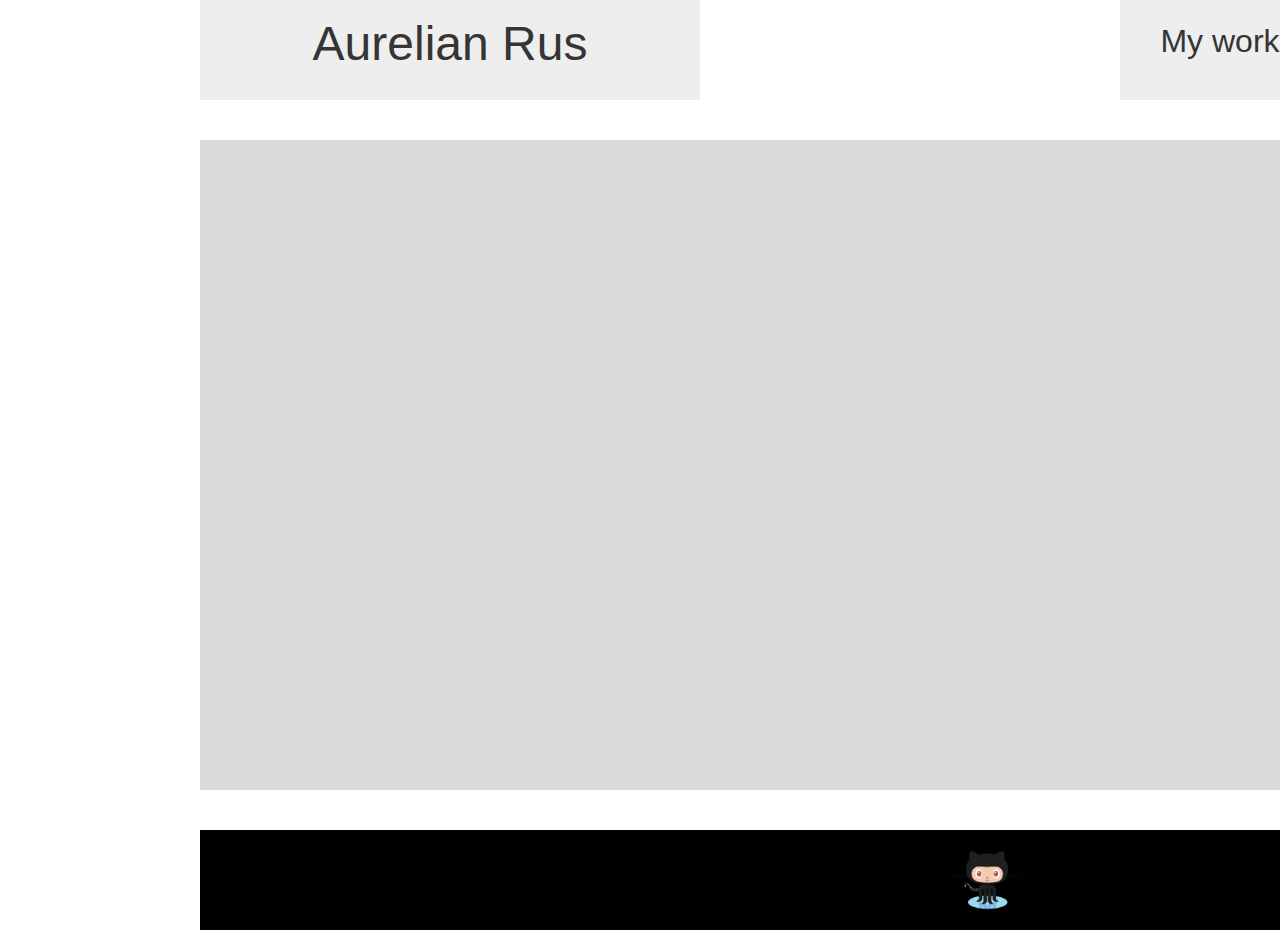
==== about.html @ e409cb6e "added base of all 4 pages with index at 80% completion" ====
<!DOCTYPE html>

<hedad>

  <meta charset="UTF-8"/>

  <title>About - Aurelian Rus</title>
  <link rel="stylesheet" href="./assets/css/reset_.css">
  <link rel="stylesheet" href="./assets/css/style.css">
  <link rel="icon" href="https://avatars1.githubusercontent.com/u/12516891?s=460&v=4">
  
</head>

<body style="padding: 0px 200px 0px 200px;">

        <header style="height: 100px; width:1520px; margin-bottom: 40px; padding:0px">
    
                <div>
                    <a href="index.html">
                        <div id="MyNameBGoff">
                                <h1 id="MyNameTxtOff">Aurelian Rus</h1>
                        </div>
                    </a>
        
                    <a href="about.html">
                        <div id="ActiveColumnHead">
                            <h2 id="ActiveHeaderBar">About me</h2>
                        </div>
                    </a>
                    
                    <a href="contact.html">
                        <div class="ColumnHead">
                            <h2 class="HeaderBar">Contact</h2>
                        </div>
                    </a>
        
                    <a href="portfolio.html">
                        <div class="ColumnHead">
                                <h2 class="HeaderBar">My work</h2>
                        </div>
                    </a>
        
                </div> 
        
            </header> 
            
        <div id="foreground" style="height: 650px; width: 1520px">
    
        </div>
    
        <footer style="display: inline-block; margin-top: 40px; height: 100px; background-color: #000000; width: 1520px">
            <div id="gitLogo">
            <a href="https://github.com/Ral03/Basic-Portfolio" target="_blank">
            <img src="assets/images/octocat.png" style="height: 60px; width:75px">
            </a>
             </div>
        </footer>
    
    </body>
---- assets/css/style.css ----
#MyNameTxt {
    color: whitesmoke;
    font-size: 3em;
    font-family: 'Segoe UI', Tahoma, Geneva, Verdana, sans-serif;
    margin-top: 20px;
    border: 0;
    padding: 0;
    align-content: center;
    text-align: center;
}

#MyNameTxtOff {
    color: #353535;
    font-size: 3em;
    font-family: 'Segoe UI', Tahoma, Geneva, Verdana, sans-serif;
    margin-top: 20px;
    border: 0;
    padding: 0;
    align-content: center;
    text-align: center;
}
#MyNameBG {
    height: 100px; 
    width: 500px; 
    border: 0;
    padding: 0;
    background-color: black;
    float: left;
}

#MyNameBGoff {
    height: 100px; 
    width: 500px; 
    border: 0;
    padding: 0;
    background-color: #eeeeee;
    float: left;
}


.HeaderBar {
    font-size: 2em;
    font-family: 'Segoe UI', Tahoma, Geneva, Verdana, sans-serif;
    margin: 25px 0px 25px 0px;
    border: 0;
    padding: 0;
    align-content: center;
    text-align: center;
    color: #353535;
}

#ActiveHeaderBar {
    font-size: 2em;
    font-family: 'Segoe UI', Tahoma, Geneva, Verdana, sans-serif;
    margin: 25px 0px 25px 0px;
    border: 0;
    padding: 0;
    align-content: center;
    text-align: center;
    color: whitesmoke;
}

.ColumnHead
{
    display: table-cell;
    float: right; 
    height: 100px;
    width: 200px;
    margin: 0;
    padding: 0;
    background-color: #eeeeee;
}

#ActiveColumnHead
{
    display: table-cell;
    float: right; 
    height: 100px;
    width: 200px;
    margin: 0;
    padding: 0;
    background-color: black;
}

#foreground {
    background-color: #dadada;
}

a :hover {
    background-color: black;
    color: white;
}

#gitLogo {
    display: flex;
    align-content: center;
    margin: 20px 750px 20px 750px;
}

.contentBox {
    float: left;
    width: 400px;
    height: 250px;
    background-color: #353535;
    border: 5px white solid;
    }

.contentBoxBanner{
    float: left;
    display: flex;
    width: 390px;
    height: 50px;
    background-color: #757575;
    /* border: 5px white solid; */
    margin: 195px 0px 0px 5px;
}

.txtBoxBanner{
    font-size: 2em;
    letter-spacing: 3pt;
    text-transform: uppercase;
    padding: 8px;
    color: white;
    margin: 0px;

}

.txtBlock {
    padding: 10px;
    color: white;
    font-size: 1.5em;
}
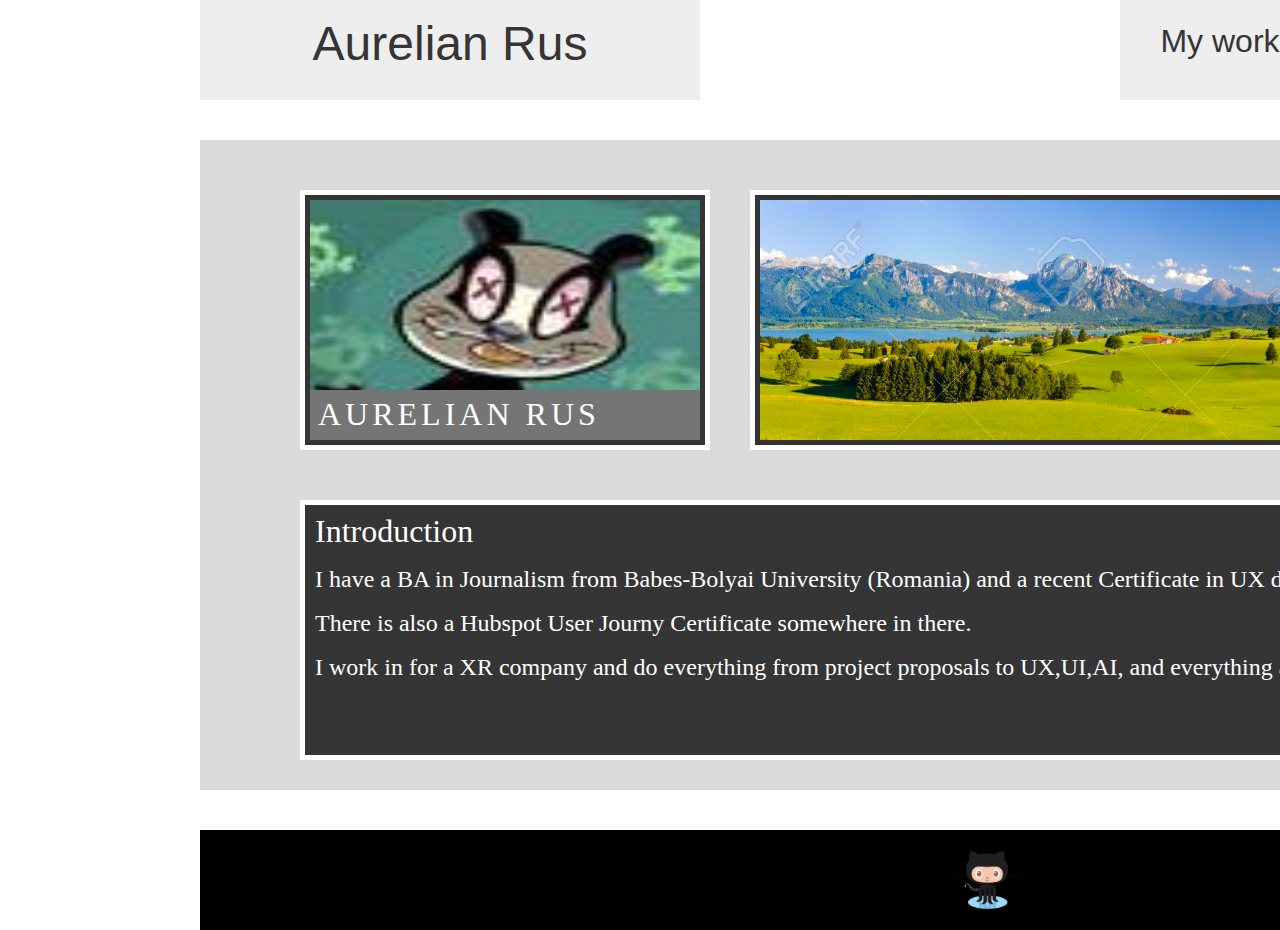
==== commit cdc06705: "last minute assignment submission" ====
--- a/about.html
+++ b/about.html
@@ -46,6 +46,43 @@
             
         <div id="foreground" style="height: 650px; width: 1520px">
     
+                <div style="padding-top: 50px">
+
+                        <div class="contentBox" style="margin-left: 100px">
+            
+                            <div class="contentBoxBanner">
+                                <p class="txtBoxBanner">
+                                    Aurelian Rus
+                                </p>
+                            </div>
+                            <div style="contentBoxImg">
+                                    <img src="assets/images/profile_pic.jpg"
+                                    alt="Accurate representation of me"
+                                    class="imgBox">
+                            </div>
+            
+                        </div>
+            
+                        <div class="contentBox" style="margin: 0px 40px 0 40px; width:860px">
+            
+
+                            <div style="contentBoxImg">
+                                    <img src="assets/images/filler.jpg"
+                                    alt="Accurate representation of this project so far"
+                                    class="imgBox" style="width: 850px">
+                            </div>
+            
+                        </div>
+                </div>
+
+                <div class="contentBox" style="width: 1300px; margin: 50px 100px 0px 100px">
+                                <h1 class="txtBlock" style="font-size: 2em">Introduction</h1>
+                                <p class="txtBlock">I have a BA in Journalism from Babes-Bolyai University (Romania) and a recent Certificate in UX design from UofT.</p>
+                                <p class="txtBlock">There is also a Hubspot User Journy Certificate somewhere in there.</p>
+                                <p class="txtBlock">I work in for a XR company and do everything from project proposals to UX,UI,AI, and everything and anything in between.</p>     
+                        
+                </div>
+
         </div>
     
         <footer style="display: inline-block; margin-top: 40px; height: 100px; background-color: #000000; width: 1520px">
--- a/assets/css/style.css
+++ b/assets/css/style.css
@@ -91,6 +91,7 @@
     color: white;
 }
 
+
 #gitLogo {
     display: flex;
     align-content: center;
@@ -103,6 +104,8 @@
     height: 250px;
     background-color: #353535;
     border: 5px white solid;
+    position: relative;
+    z-index: 2;
     }
 
 .contentBoxBanner{
@@ -113,6 +116,8 @@
     background-color: #757575;
     /* border: 5px white solid; */
     margin: 195px 0px 0px 5px;
+    position: absolute;
+    z-index: 4;
 }
 
 .txtBoxBanner{
@@ -122,9 +127,17 @@
     padding: 8px;
     color: white;
     margin: 0px;
-
 }
 
+.imgBox{
+    height: 240px;
+    width: 390px;
+    margin: 5px;
+}
+.contentBoxImg{
+    position: absolute;
+    z-index: 3;
+}
 .txtBlock {
     padding: 10px;
     color: white;
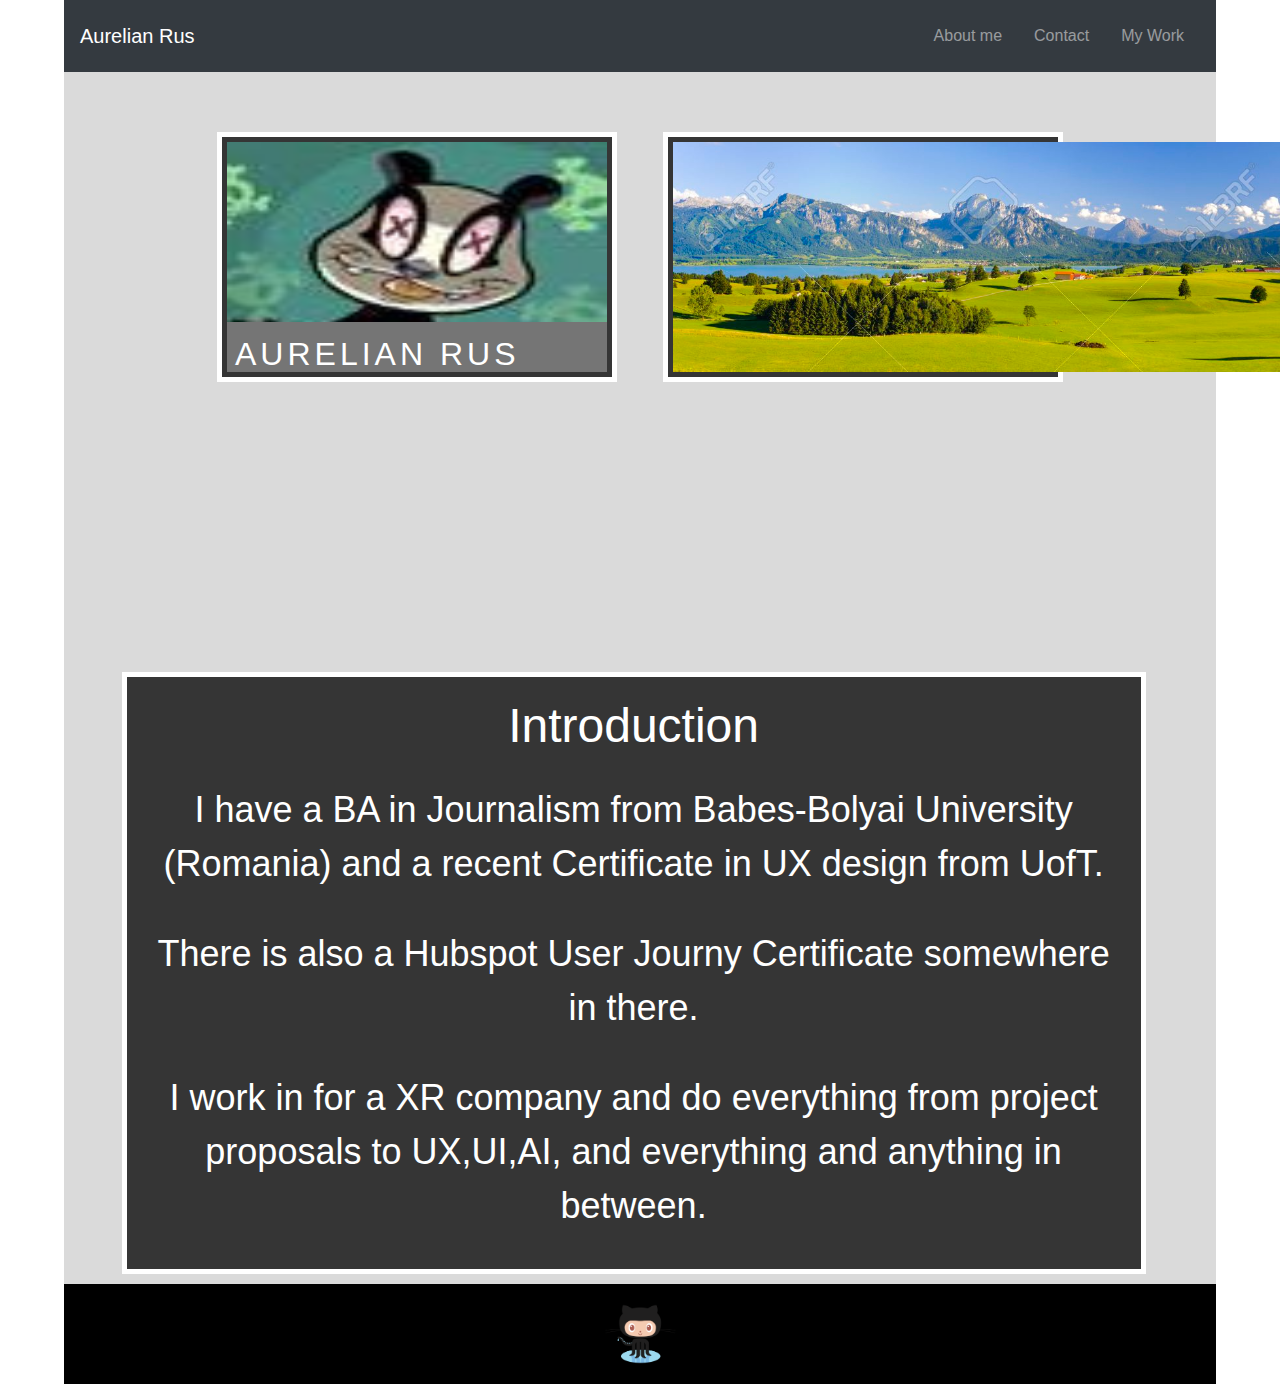
==== commit c94f5c75: "update 2020-02-22" ====
--- a/about.html
+++ b/about.html
@@ -1,99 +1,120 @@
 <!DOCTYPE html>
 
-<hedad>
+<!DOCTYPE html>
 
-  <meta charset="UTF-8"/>
+<head>
 
-  <title>About - Aurelian Rus</title>
-  <link rel="stylesheet" href="./assets/css/reset_.css">
-  <link rel="stylesheet" href="./assets/css/style.css">
-  <link rel="icon" href="https://avatars1.githubusercontent.com/u/12516891?s=460&v=4">
+    <meta   charset="UTF-8"/>
+    <meta   name="viewport" 
+            content="width=device-width, initial-scale=1, shrink-to-fit=no">
+    <link   rel="icon"
+            href="https://avatars1.githubusercontent.com/u/12516891?s=460&v=4">
+
+    <title>About - Aurelian Rus</title>
+    
+<!-- CSS -->
+
+    <link   rel="stylesheet"    href="./assets/css/reset_.css">
+    <link   rel="stylesheet"
+            href="https://stackpath.bootstrapcdn.com/bootstrap/4.3.1/css/bootstrap.min.css"
+            integrity="sha384-ggOyR0iXCbMQv3Xipma34MD+dH/1fQ784/j6cY/iJTQUOhcWr7x9JvoRxT2MZw1T"
+            crossorigin="anonymous">
+    <link   rel="stylesheet"    href="./assets/css/base.css">
+    <link   rel="stylesheet"    href="./assets/css/container.css">    
+ 
+<!-- Scripts -->
+    
+    <script src="https://code.jquery.com/jquery-3.3.1.slim.min.js"
+            integrity="sha384-q8i/X+965DzO0rT7abK41JStQIAqVgRVzpbzo5smXKp4YfRvH+8abtTE1Pi6jizo"
+            crossorigin="anonymous"></script>
+    <script src="https://cdnjs.cloudflare.com/ajax/libs/popper.js/1.14.7/umd/popper.min.js"
+            integrity="sha384-UO2eT0CpHqdSJQ6hJty5KVphtPhzWj9WO1clHTMGa3JDZwrnQq4sF86dIHNDz0W1"
+            crossorigin="anonymous"></script>
   
 </head>
+<body style="padding: 0px 5vw 0px 5vw;">
+    <header class="header">
+         <nav class="navbar navbar-expand-lg navbar-dark bg-dark">
+             <div class="d-flex flex-grow-1">
+                 <span class="w-100 d-lg-none d-block"></span>
+ 
+                 <a class="navbar-brand" href="index.html" >Aurelian Rus</a>
+ 
+                 <div class="w-100 text-right">
+                     <button class="navbar-toggler" type="button" 
+                     data-toggle="collapse" data-target="#hamburger">
+                         <span class="navbar-toggler-icon"></span>
+                     </button>
+                 </div>
+             </div>
+ 
+             <div class="collapse navbar-collapse flex-grow-1 text-right"
+                 id="hamburger">
+                 <ul class="navbar-nav ml-auto flex-nowrap">
+                     <li class="nav-item ">
+                         <a class="nav-link m-2 menu-item" href="about.html">About me</a>
+                     </li>
+                     <li class="nav-item">
+                       
+                         <a href="contact.html" class="nav-link m-2 menu-item">Contact</a>
+                         </li>
+                     <li class="nav-item ">
+                         <a class="nav-link m-2 menu-item" href="portfolio.html">My Work</a>
+                     </li>
+                 </ul>
+             </div>
+         </nav>
+     </header>
+         
+    <div class="container-fluid" id="background">
+    
+        <div class="list-inline b_list" style="padding-top: 50px">
 
-<body style="padding: 0px 200px 0px 200px;">
+            <div class="contentBox">
 
-        <header style="height: 100px; width:1520px; margin-bottom: 40px; padding:0px">
-    
-                <div>
-                    <a href="index.html">
-                        <div id="MyNameBGoff">
-                                <h1 id="MyNameTxtOff">Aurelian Rus</h1>
-                        </div>
-                    </a>
-        
-                    <a href="about.html">
-                        <div id="ActiveColumnHead">
-                            <h2 id="ActiveHeaderBar">About me</h2>
-                        </div>
-                    </a>
-                    
-                    <a href="contact.html">
-                        <div class="ColumnHead">
-                            <h2 class="HeaderBar">Contact</h2>
-                        </div>
-                    </a>
-        
-                    <a href="portfolio.html">
-                        <div class="ColumnHead">
-                                <h2 class="HeaderBar">My work</h2>
-                        </div>
-                    </a>
-        
-                </div> 
-        
-            </header> 
-            
-        <div id="foreground" style="height: 650px; width: 1520px">
-    
-                <div style="padding-top: 50px">
-
-                        <div class="contentBox" style="margin-left: 100px">
-            
-                            <div class="contentBoxBanner">
-                                <p class="txtBoxBanner">
-                                    Aurelian Rus
-                                </p>
-                            </div>
-                            <div style="contentBoxImg">
-                                    <img src="assets/images/profile_pic.jpg"
-                                    alt="Accurate representation of me"
-                                    class="imgBox">
-                            </div>
-            
-                        </div>
-            
-                        <div class="contentBox" style="margin: 0px 40px 0 40px; width:860px">
-            
-
-                            <div style="contentBoxImg">
-                                    <img src="assets/images/filler.jpg"
-                                    alt="Accurate representation of this project so far"
-                                    class="imgBox" style="width: 850px">
-                            </div>
-            
-                        </div>
+                <div class="contentBoxBanner">
+                    <p class="txtBoxBanner">
+                        Aurelian Rus
+                    </p>
+                </div>
+                <div class="contentBoxImg">
+                        <img src="assets/images/profile_pic.jpg"
+                        alt="Accurate representation of me"
+                        class="imgBox">
                 </div>
 
-                <div class="contentBox" style="width: 1300px; margin: 50px 100px 0px 100px">
-                                <h1 class="txtBlock" style="font-size: 2em">Introduction</h1>
-                                <p class="txtBlock">I have a BA in Journalism from Babes-Bolyai University (Romania) and a recent Certificate in UX design from UofT.</p>
-                                <p class="txtBlock">There is also a Hubspot User Journy Certificate somewhere in there.</p>
-                                <p class="txtBlock">I work in for a XR company and do everything from project proposals to UX,UI,AI, and everything and anything in between.</p>     
-                        
+            </div>
+
+            <div class="contentBox">
+                
+                <div class="img-fluid contentBoxImg">
+                    <img src="assets/images/filler.jpg" alt="Accurate representation of this project so far" class="imgBox" style="width: 850px">
                 </div>
 
+            </div>
         </div>
+
+        <div    class="txtBlockContainer container-fluid justify-content-center"
+                style="width: 80vw">
+            <h1 class="txtBlock" style="font-size: 2em">Introduction</h1>
+            <p class="txtBlock">I have a BA in Journalism from Babes-Bolyai University (Romania) and a recent Certificate in UX design from UofT.</p>
+            <p class="txtBlock">There is also a Hubspot User Journy Certificate somewhere in there.</p>
+            <p class="txtBlock">I work in for a XR company and do everything from project proposals to UX,UI,AI, and everything and anything in between.</p>     
+                
+        </div>
+
+    </div>
     
-        <footer style="display: inline-block; margin-top: 40px; height: 100px; background-color: #000000; width: 1520px">
-            <div id="gitLogo">
-            <a href="https://github.com/Ral03/Basic-Portfolio" target="_blank">
-            <img src="assets/images/octocat.png" style="height: 60px; width:75px">
-            </a>
-             </div>
+
+        <footer class="container-fluid b_footer">  
+            <div class="container-fluid" id="gitLogo">
+                <a href="https://github.com/Ral03/Basic-Portfolio" target="_blank" >            
+                    <img src="assets/images/octocat.png" style="height: 60px; width:75px">
+                </a>
+            </div>  
         </footer>
     
-    </body>
+</body>
     
     
     
--- a/assets/css/base.css
+++ b/assets/css/base.css
@@ -0,0 +1,55 @@
+
+.ColumnHead
+{
+    background-color: #eeeeee;
+}
+
+#ActiveColumnHead
+{
+    background-color: black;
+}
+
+#background {
+    background-color: #dadada;
+    z-index: 1;
+    display:flex;
+    flex-flow: wrap column;
+    padding: 0 0 0 0px;
+
+}
+
+ a :hover {
+    background-color: black;
+    color: white;
+} 
+
+
+#gitLogo {
+    display: flex;
+    align-content: center;
+    justify-content: center;
+    margin: 20px 0 20px 0;
+}
+
+.icon-bar {
+    background-color: black;
+}
+
+.b_list {
+    padding-top:2vh; 
+    display:flex; 
+    flex-wrap:wrap; 
+    justify-content: center;
+}
+
+.b_footer {
+    padding-top:2vh; 
+    display:flex; 
+    align-content: flex-end;
+    justify-content: center; 
+    height: 100px;
+
+    bottom: 0;
+    padding: 0px 5vw 0px 5vw;
+    background-color: #000000;
+}--- a/assets/css/container.css
+++ b/assets/css/container.css
@@ -0,0 +1,79 @@
+@media only screen and (max-width: 768px) {
+    .contentBox {
+        width: 80vw;
+        height: 25wh;
+        };
+
+    .contentBoxImg{
+        width: 80vw;
+        height: 25wh;
+        }
+}
+
+
+.contentBox {
+
+    width: 400px;
+    height: 250px;
+    background-color: #353535;
+    margin: 10px 2% 10px 2%;
+    border: 5px white solid;
+    position: relative;
+    z-index: 2;
+    }
+
+.contentBoxBanner{
+    float: left;
+    display: flex;
+    width: 380px;
+    height: 50px;
+    background-color: #757575;
+    margin: 185px 0px 0px 5px;
+    position: absolute;
+    z-index: 4;
+}
+
+.txtBoxBanner{
+    font-size: 2em;
+    letter-spacing: 3pt;
+    text-transform: uppercase;
+    padding: 8px;
+    color: white;
+    margin: 0px;
+}
+
+.imgBox{
+    height: 230px;
+    width: 380px;
+    margin: 5px;
+}
+
+.contentBoxImg{
+    position: absolute;
+    z-index: 3;
+}
+
+.txtBlockContainer {
+    padding: 10px;
+    width: 80vw;
+    min-height:250px;
+    height:auto !important; 
+    -moz-box-flex: inherit;
+    text-align: center;
+    flex-wrap: wrap;
+    color: white;
+    background-color: #353535;
+    margin: 10px 5% 10px 5%;
+    border: 5px white solid;
+    position: relative;
+    z-index: 2;
+    font-size: 1.5em;
+}
+
+.txtBlock {
+    padding: 10px;
+    text-align: center;
+    flex-wrap: wrap;
+    color: white;
+    font-size: 1.5em;
+}
